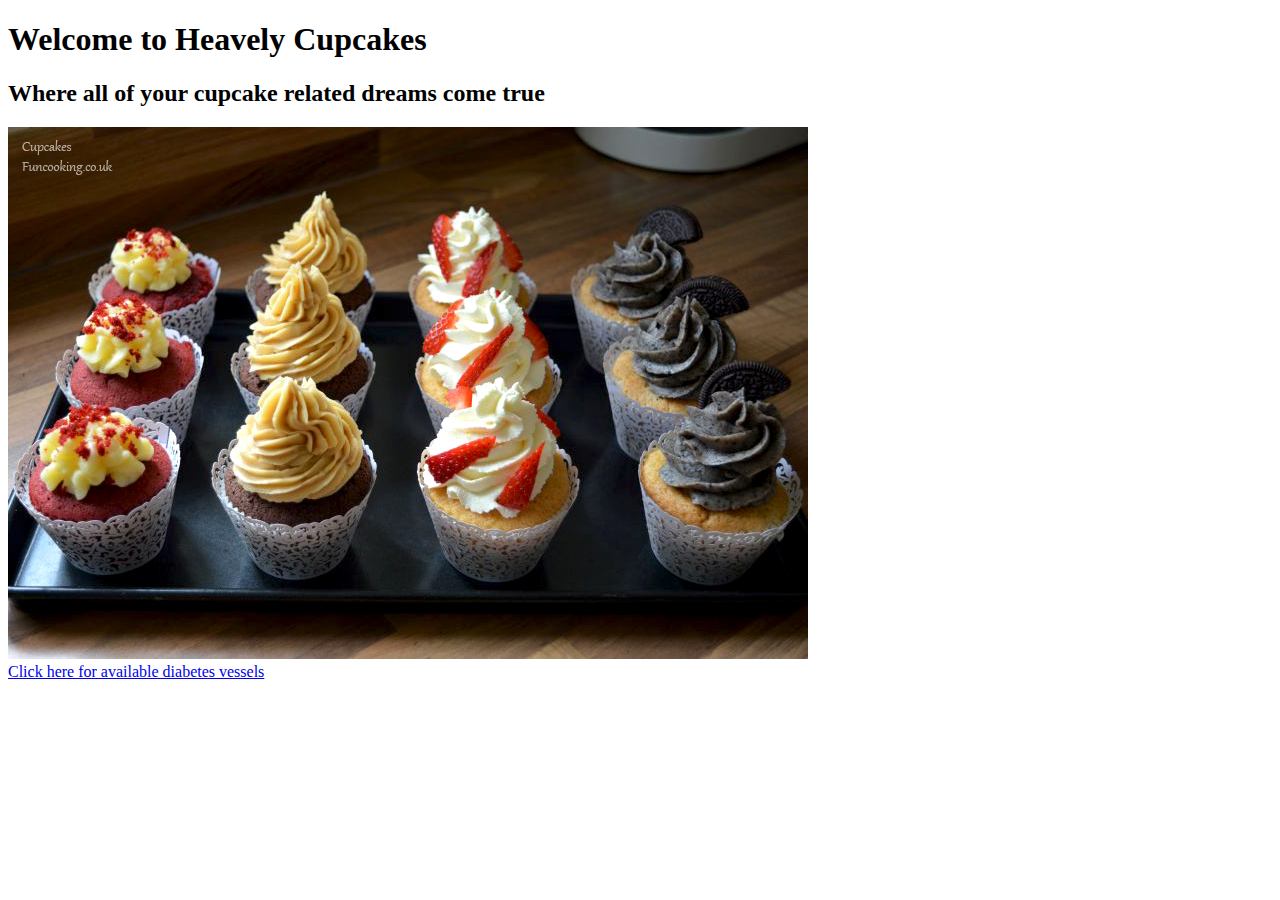
==== index.html @ 0a380694 "initial index page" ====
<!DOCTYPE html>
<html lang="en-US">
<head>
  <title>Heavenly Cupcakes</title>
  <link href="css/styles.css" rel="stylesheet" type="text/css">
</head>
<body>
  <h1>Welcome to Heavely Cupcakes</h1>
  <h2>Where all of your cupcake related dreams come true</h2>
  <img src="img/cupcake1.jpeg" alt="pretty cupcakes">
  <a href="cupcake-types.html">
    <br>Click here for available diabetes vessels
  </a>
</body>
</html>
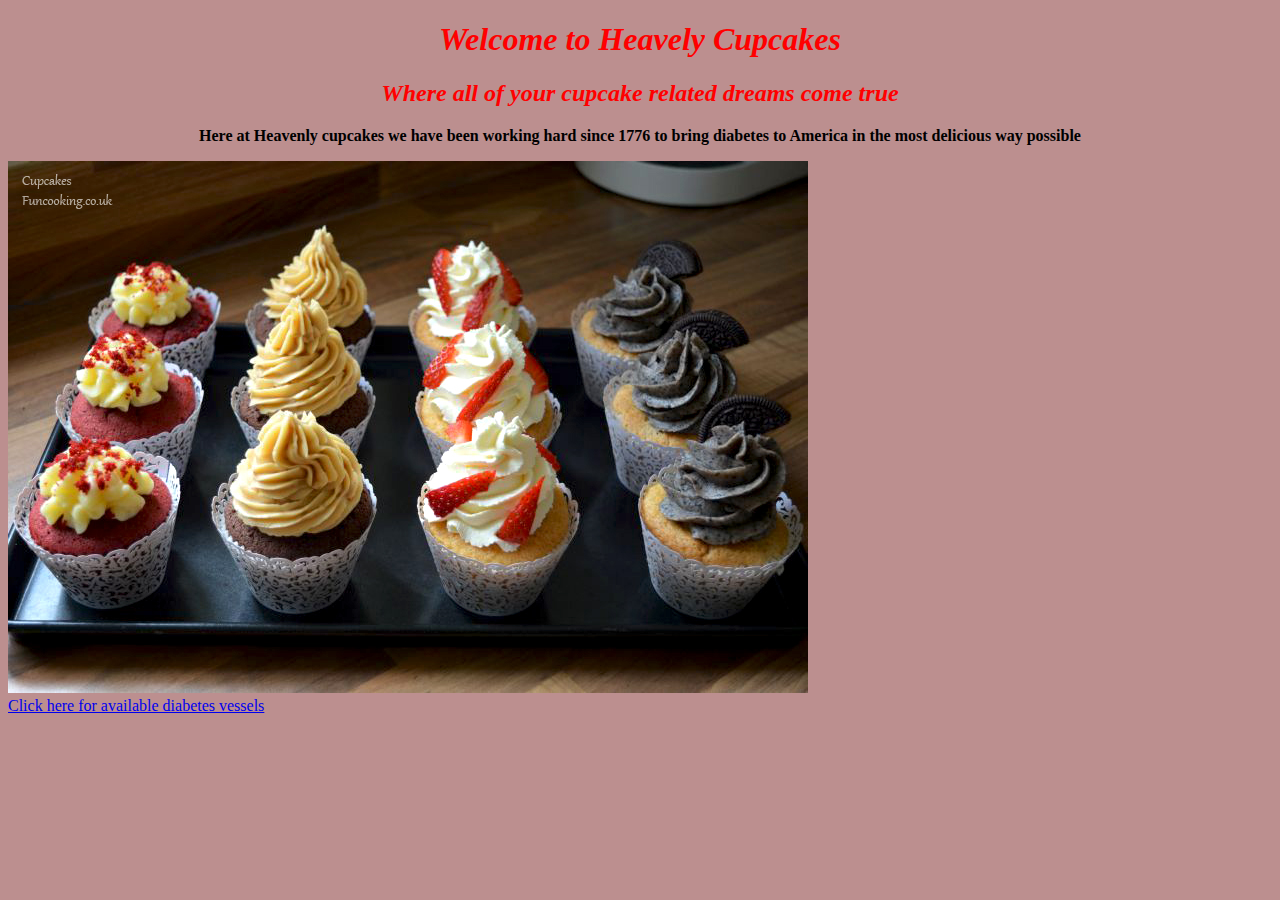
==== commit b9f6021a: "added cupcake-types and styles2.css" ====
--- a/index.html
+++ b/index.html
@@ -1,12 +1,13 @@
 <!DOCTYPE html>
 <html lang="en-US">
 <head>
-  <title>Heavenly Cupcakes</title>
+  <title class="flashy">Heavenly Cupcakes</title>
   <link href="css/styles.css" rel="stylesheet" type="text/css">
 </head>
 <body>
-  <h1>Welcome to Heavely Cupcakes</h1>
-  <h2>Where all of your cupcake related dreams come true</h2>
+  <h1 class="flashy">Welcome to Heavely Cupcakes</h1>
+  <h2 class="flashy">Where all of your cupcake related dreams come true</h2>
+  <p>Here at Heavenly cupcakes we have been working hard since 1776 to bring diabetes to America in the most delicious way possible</p>
   <img src="img/cupcake1.jpeg" alt="pretty cupcakes">
   <a href="cupcake-types.html">
     <br>Click here for available diabetes vessels
--- a/css/styles.css
+++ b/css/styles.css
@@ -0,0 +1,14 @@
+.flashy {
+  color:red;
+  font-style: italic;
+  text-align:center;
+}
+
+p {
+  text-align:center;
+  font-weight: bold;
+}
+
+body {
+  background-color:rosybrown
+}